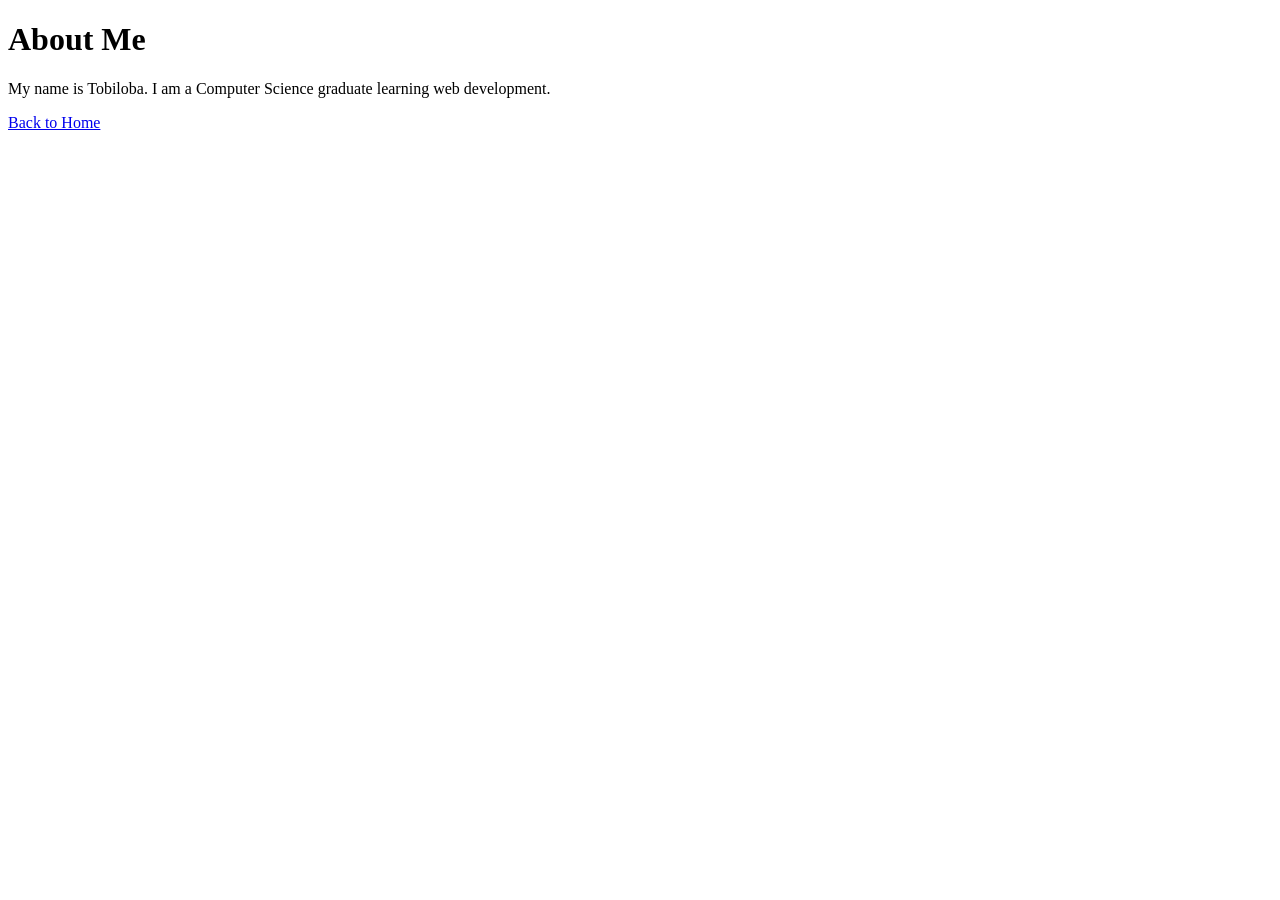
==== about.html @ 56622210 "Day 2 - added about page with navigation links" ====
<!DOCTYPE html>
<html>
    <head>
    <title>About Me</title>
    </head>
    <body>
        <h1>About Me</h1>
        <p>My name is Tobiloba. I am a Computer Science graduate learning web development.</p>
        <a href="index.html">Back to Home</a>
    </body>
</html>
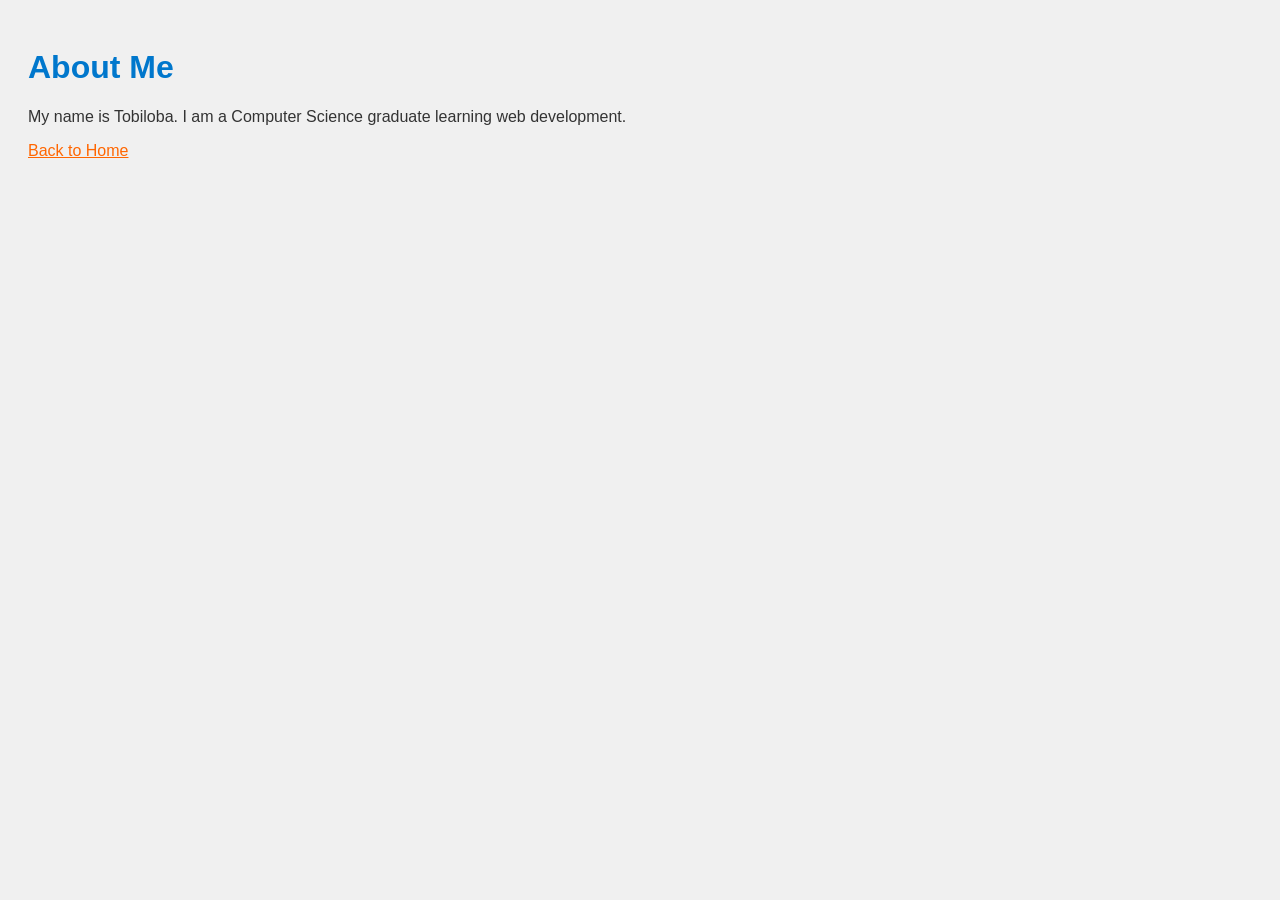
==== commit 0393f521: "Day 3 - added CSS styling to both pages" ====
--- a/about.html
+++ b/about.html
@@ -7,5 +7,6 @@
         <h1>About Me</h1>
         <p>My name is Tobiloba. I am a Computer Science graduate learning web development.</p>
         <a href="index.html">Back to Home</a>
+        <link rel="stylesheet" href="style.css">
     </body>
 </html>
--- a/style.css
+++ b/style.css
@@ -0,0 +1,15 @@
+body {
+    font-family: Arial, sans-serif;
+    background-color: #f0f0f0;
+    color: #333333;
+    padding: 20px;
+}
+h1 {
+    color: #0077cc;
+}
+h2 {
+    color: #005599;
+}
+a {
+    color: #ff6600;
+}
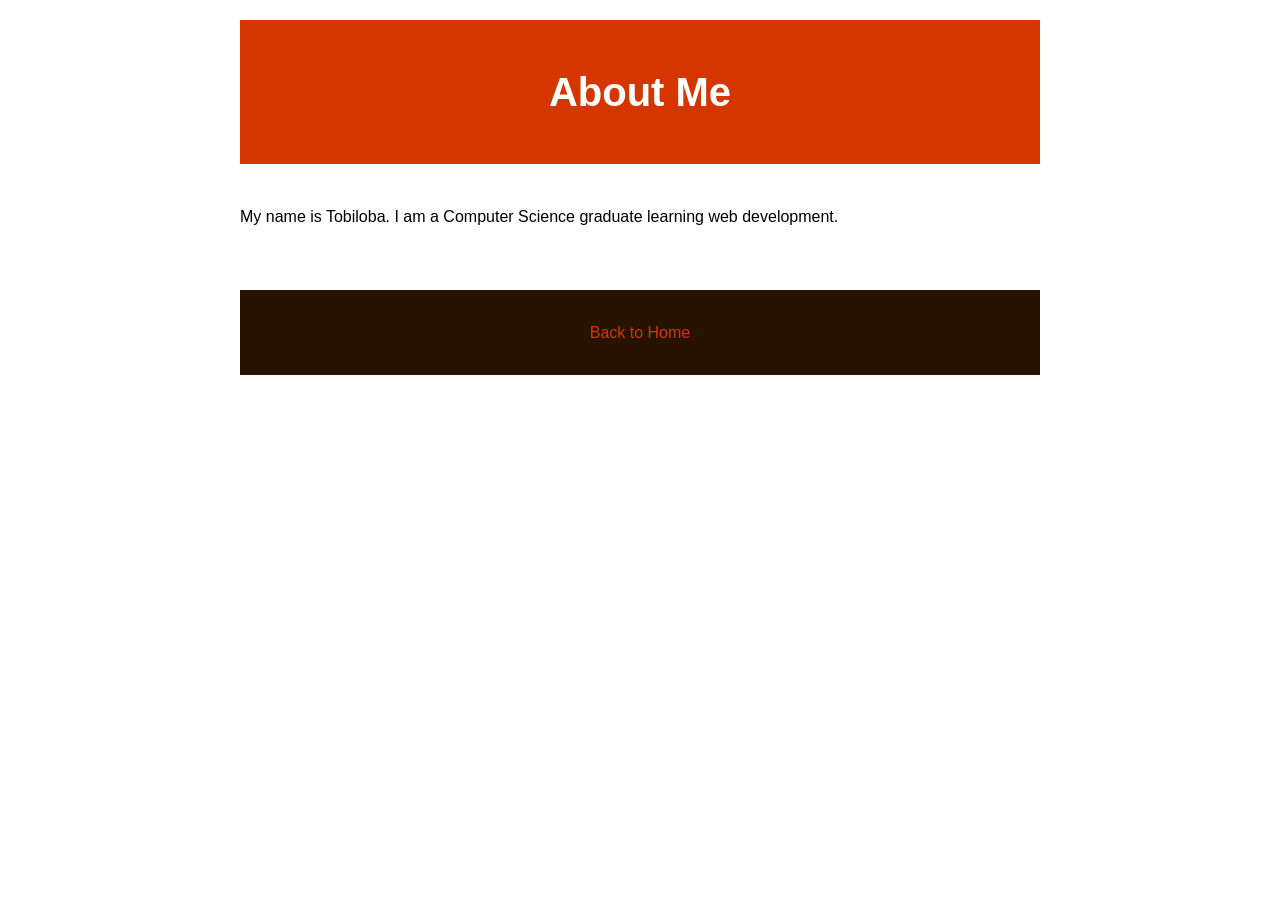
==== commit 6e78faf8: "Day 4 - consistent styling and semantic structure across all pages" ====
--- a/about.html
+++ b/about.html
@@ -2,11 +2,19 @@
 <html>
     <head>
     <title>About Me</title>
+     <link rel="stylesheet" href="style.css">
     </head>
     <body>
+        <header>
         <h1>About Me</h1>
+        </header>
+
+        <section>
         <p>My name is Tobiloba. I am a Computer Science graduate learning web development.</p>
+        </section>
+
+        <footer>
         <a href="index.html">Back to Home</a>
-        <link rel="stylesheet" href="style.css">
+        </footer>
     </body>
 </html>
--- a/style.css
+++ b/style.css
@@ -1,15 +1,53 @@
 body {
     font-family: Arial, sans-serif;
-    background-color: #f0f0f0;
-    color: #333333;
+    background-color: #ffffff;
+    color: 333333;
     padding: 20px;
+    max-width: 800px;
+    margin: 0 auto;
+    line-height: 1.6;
 }
-h1 {
-    color: #0077cc;
+
+header {
+    background-color: #d53600;
+    color: #ffffff;
+    padding: 40px 20px;
+    text-align: center;
+    margin-bottom: 40px;
 }
-h2 {
-    color: #005599;
+
+header h1 {
+    margin: 0;
+    font-size: 2.5em;   
 }
+
+header p {
+    margin: 10px 0 0;
+    font-size: 1.1em;
+}
+
+section {
+    margin-bottom: 40px;
+}
+
+h2, h3, h4, h5 {
+    color: #d53600;
+    margin-top: 0;
+}
+
 a {
-    color: #ff6600;
+    color: #d53600;
+    text-decoration: none;
+}
+
+a:hover {
+    text-decoration: underline;
+}
+
+footer {
+    background-color: #271300;
+    color: #ffffff;
+    padding: 30px 20px;
+    text-align: center;
+    margin-top: 60px;
 }
